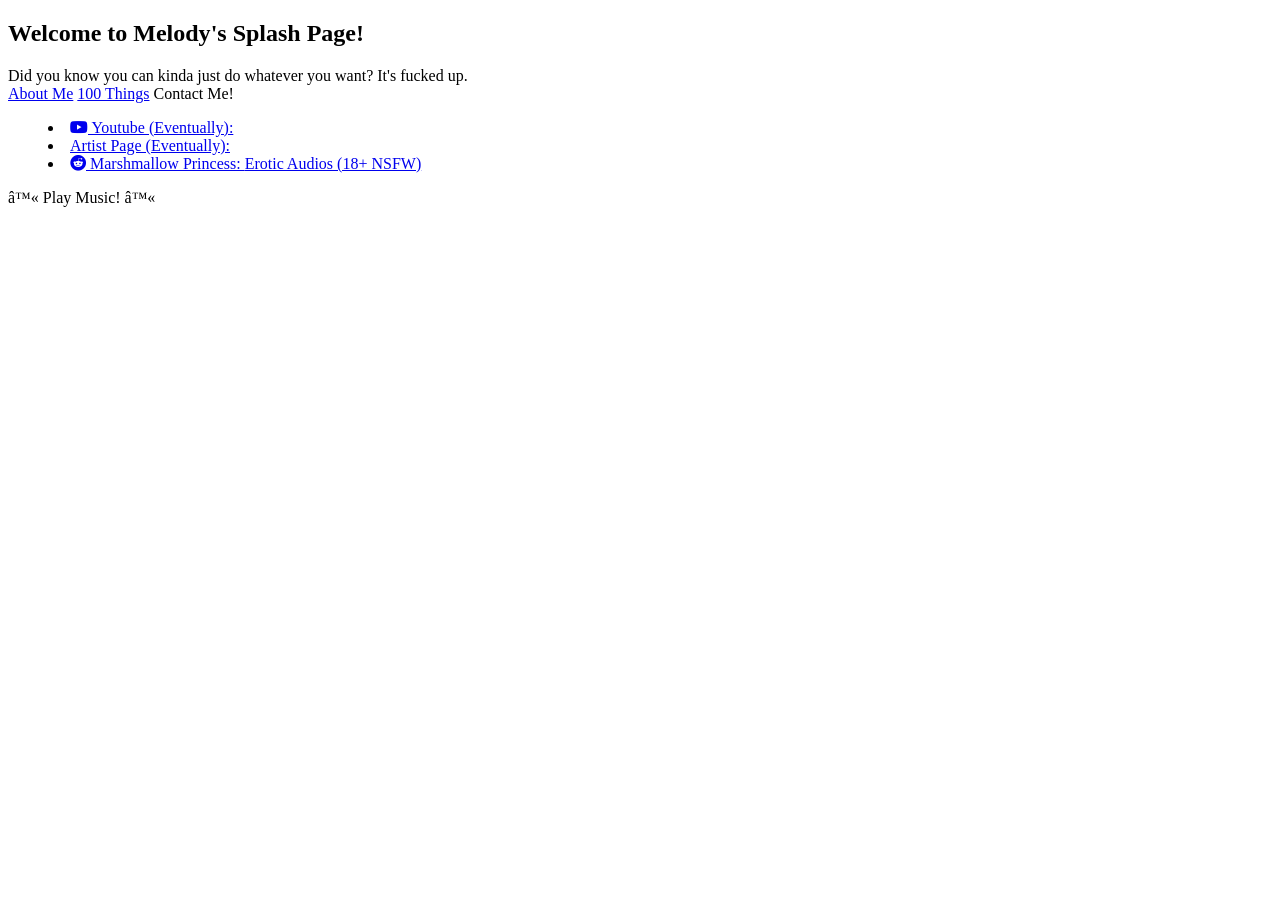
==== index.html @ 97fef3a1 "Icon Troubleshooting" ====
<!DOCTYPE html>
<html lang="en">
    <head>
        <!-- Icon -->
        <link rel="icon" href="icon.ico?">
        <!-- Font Awesome -->
        <link rel="stylesheet" href="https://cdnjs.cloudflare.com/ajax/libs/font-awesome/6.0.0/css/all.min.css" integrity="sha512-9usAa10IRO0HhonpyAIVpjrylPvoDwiPUiKdWk5t3PyolY1cOd4DSE0Ga+ri4AuTroPR5aQvXU9xC6qOPnzFeg==" crossorigin="anonymous" referrerpolicy="no-referrer">
        <!-- Fonts -->
        <link rel="preconnect" href="https://fonts.googleapis.com">
        <link rel="preconnect" href="https://fonts.gstatic.com" crossorigin>
        <link href="https://fonts.googleapis.com/css2?family=Architects+Daughter&family=Dancing+Script:wght@400..700&family=Indie+Flower&family=Orbitron:wght@400..900&family=Philosopher:ital,wght@0,400;0,700;1,400;1,700&display=swap" rel="stylesheet">
        <!-- JQUERY -->
        <script src="https://code.jquery.com/jquery-3.5.1.min.js" integrity="sha256-9/aliU8dGd2tb6OSsuzixeV4y/faTqgFtohetphbbj0=" crossorigin="anonymous"></script>
        <!-- Scripts -->
        <script async defer src="main.js"></script>
        <script src="name.js"></script>
        <script src="music.js"></script>
        <!-- Styles -->
        <link rel="stylesheet" href="main.css">
    </head>
    <body>
        <hgroup id="title-section">
            <section id="title-text">
                <h1 id="welcome-message">
                    Welcome to <span class="myName Melody">Melody</span>'s Splash Page!
                </h1>
                <div id="silly-quote">Did you know you can kinda just do whatever you want? It's fucked up.</div>
                </section>
            <!-- The Below is for if I ever draw images for my various personas. I want everything on this site to be made by me. With exception for fonts and programming languages I suppose. -->
            <section id="title-image"></section>
        </hgroup>
        <main id="main-section">
            <div id="quick-nav">
                <a class="quick-nav-button" href="aboutme.html">About Me</a>
                <a class="quick-nav-button" href="100things.html">100 Things</a>
                <a class="quick-nav-button">Contact Me!</a>
            </div>
            <menu id="options">
                <li>
                    <a class="link-title" href="https://en.wikipedia.org/wiki/HTTP_404"><i class="fa-brands fa-youtube"></i> Youtube (Eventually):</a>
                </li>
                <li>
                    <a class="link-title color2" href="https://en.wikipedia.org/wiki/HTTP_404">Artist Page (Eventually):</a>
                </li>
                <li>
                    <a class="link-title color3" href="https://www.reddit.com/user/Marshmello_Princess/"><i class="fa-brands fa-reddit"></i>  Marshmallow Princess: <span class="link-description">Erotic Audios (18+ NSFW)</span></a>
                </li>
            </menu>
            <!-- I SHOULD ADD A SECTION FOR KO FI AND PATREON AT THE BOTTOM ALONG WITH A CUTE BEGGING FOR MONEY MESSAGE OF SOME KIND -->
        </main>
        <p id="play-music">♫ Play Music! ♫</p>
        <audio id="song">
            <source src="DancingSpiritRedux.mp3" type="audio/ogg">
        </audio>
    </body>
</html>
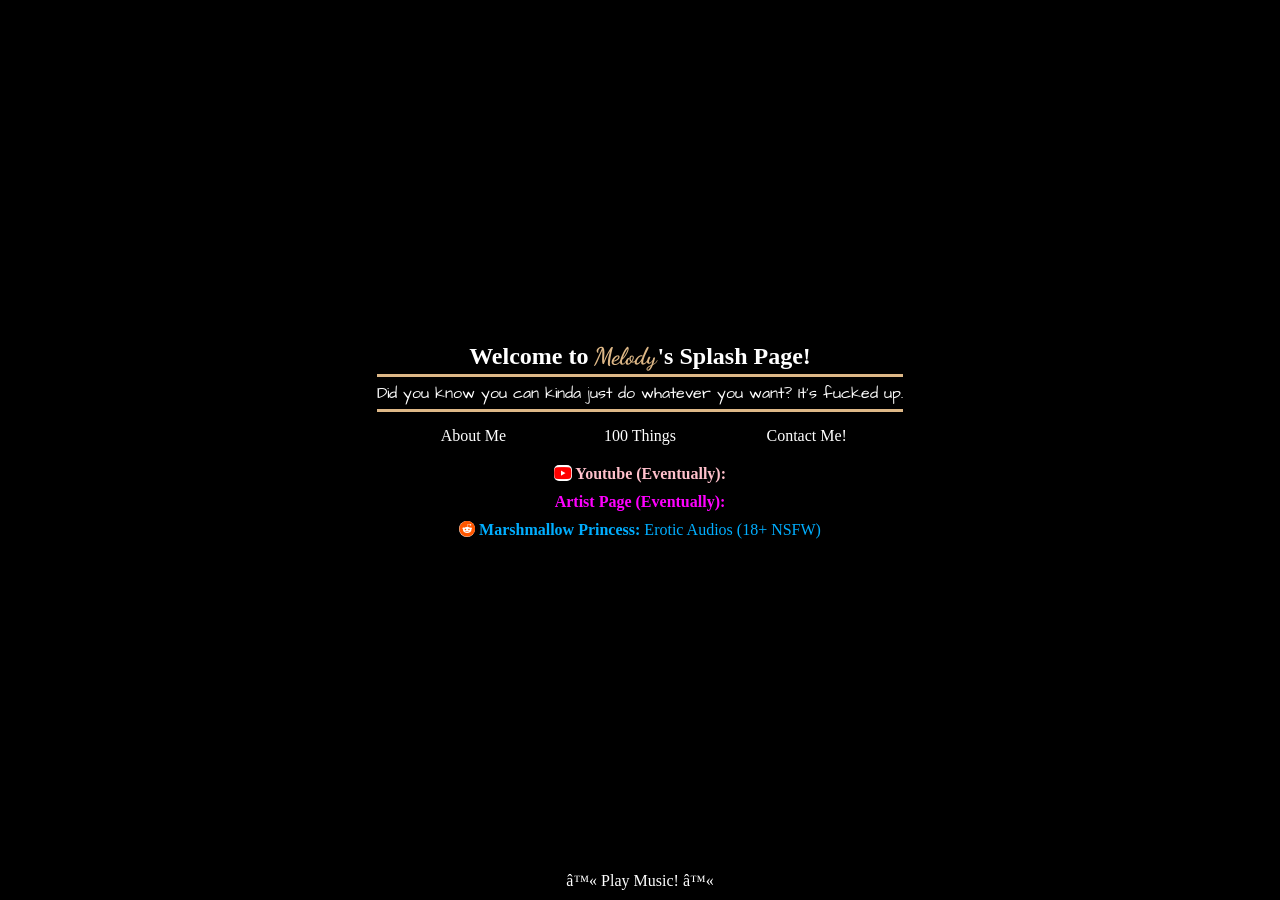
==== commit 1f62d66a: "Contact Form Implementation and Experimentation" ====
--- a/index.html
+++ b/index.html
@@ -1,8 +1,10 @@
 <!DOCTYPE html>
 <html lang="en">
     <head>
+        <!-- Mobile Formatting -->
+        <meta name="viewport" content="width=device-width, initial-scale=1.0">
         <!-- Icon -->
-        <link rel="icon" href="icon.ico?">
+        <link rel="icon" href="Icon.ico">
         <!-- Font Awesome -->
         <link rel="stylesheet" href="https://cdnjs.cloudflare.com/ajax/libs/font-awesome/6.0.0/css/all.min.css" integrity="sha512-9usAa10IRO0HhonpyAIVpjrylPvoDwiPUiKdWk5t3PyolY1cOd4DSE0Ga+ri4AuTroPR5aQvXU9xC6qOPnzFeg==" crossorigin="anonymous" referrerpolicy="no-referrer">
         <!-- Fonts -->
@@ -12,9 +14,9 @@
         <!-- JQUERY -->
         <script src="https://code.jquery.com/jquery-3.5.1.min.js" integrity="sha256-9/aliU8dGd2tb6OSsuzixeV4y/faTqgFtohetphbbj0=" crossorigin="anonymous"></script>
         <!-- Scripts -->
-        <script async defer src="main.js"></script>
         <script src="name.js"></script>
         <script src="music.js"></script>
+        <script defer src="main.js"></script>
         <!-- Styles -->
         <link rel="stylesheet" href="main.css">
     </head>
@@ -33,7 +35,7 @@
             <div id="quick-nav">
                 <a class="quick-nav-button" href="aboutme.html">About Me</a>
                 <a class="quick-nav-button" href="100things.html">100 Things</a>
-                <a class="quick-nav-button">Contact Me!</a>
+                <a class="quick-nav-button" href="contact-me.html">Contact Me!</a>
             </div>
             <menu id="options">
                 <li>
--- a/main.css
+++ b/main.css
@@ -0,0 +1,270 @@
+@font-face {
+  font-family: StarLitNight;
+  src: url('Star.ttf');
+}
+
+:root{
+    --Mikey: rgb(4, 255, 171);
+    --Melody: burlywood;
+    --KittyWolf: magenta;
+    --PhoenixSteve: rgb(0, 174, 255);
+    --Marshmallow: pink;
+    --Luna: rgb(164, 77, 190);
+    --Color: var(--Melody);
+    --Color2: var(--KittyWolf);
+    --Color3: var(--PhoenixSteve);
+    --Color4: var(--Marshmallow);
+    interpolate-size: allow-keywords;
+}
+
+*{
+    margin: 0;
+    padding: 0;
+    box-sizing: border-box;
+    cursor: default;
+}
+
+html{
+    height: 100%;
+    width: 100%;
+}
+
+menu{
+    list-style-type: none;
+}
+
+body{
+    height: 100%;
+    width: 100%;
+
+    display:flex;
+    justify-content: center;
+    align-items:center;
+    flex-direction:column;
+
+    background-color: black;
+    color: white;
+
+    overflow: hidden;
+}
+
+#title-section{
+    display:flex;
+    flex-direction:row;
+}
+
+#welcome-message{
+    text-align:center;
+    border-bottom: solid;
+    border-bottom-color: var(--Color);
+    margin-bottom: 5px;
+    padding-bottom: 3px;
+    height: 50px;
+    font-family:"Jura";
+    /* Mobile */
+    height: auto;
+}
+
+#title-text{
+    display:flex;
+    flex-direction:column;
+}
+
+#title-image{
+
+}
+
+#quick-nav{
+    text-align: center;
+    display:flex;
+    flex-direction:row;
+    justify-content: center;;
+    width:500px;
+    padding-bottom:10px;
+    font-family:"Jura";
+    max-width:-webkit-fill-available;
+}
+.quick-nav-button{
+    text-align:center;
+    width: -moz-available;
+    width: -webkit-fill-available;
+}
+
+#main-section{
+    text-align:center;
+    margin-top:5px;
+    padding: 20px;
+    padding-top:10px;
+    /* mobile */
+    width:inherit;
+    align-items: center;
+    display: flex;
+    flex-direction: column;
+}
+li{
+    padding-top:10px;
+}
+.link-title:hover{
+    cursor:pointer;
+}
+
+a:link {
+  color: var(--Color4);
+  background-color: transparent;
+  text-decoration: none;
+}
+
+a:visited {
+  color: white;
+  background-color: transparent;
+  text-decoration: none;
+}
+a.color2:link {
+  color: var(--Color2);
+  background-color: transparent;
+  text-decoration: none;
+}
+
+a.color3:link {
+  color: var(--Color3);
+  background-color: transparent;
+  text-decoration: none;
+}
+
+a.quick-nav-button:link{
+color: white;
+  background-color: transparent;
+  text-decoration: none;
+}
+a.quick-nav-button:visited{
+    color: white;
+  background-color: transparent;
+  text-decoration: none;
+}
+
+.quick-nav-button:hover{
+    cursor:pointer;
+}
+
+.Mikey{
+    color: var(--Mikey);
+    font-family:"Philosopher";
+}
+
+.Melody{
+    color: var(--Melody);
+    font-family:"Dancing Script";
+}
+
+.KittyWolf{
+    color: var(--KittyWolf);
+    font-family:"Architects Daughter";
+}
+
+.PhoenixSteve{
+    color: var(--PhoenixSteve);
+    font-family:"Orbitron";
+}
+
+.Marshmallow{
+    color: var(--Marshmallow);
+    font-family:"Indie Flower";
+}
+
+.Luna{
+    color: var(--Luna);
+    font-family:"StarLitNight"
+}
+
+#silly-quote{
+    text-align:center;
+    border-bottom: solid;
+    border-color: var(--Color);
+    padding-bottom: 5px;
+    font-family: "architects daughter";
+    user-select: none; 
+}
+#silly-quote:hover{
+    cursor:pointer;
+}
+
+.fa-reddit{
+    color: #FF5700;
+    background-color:white;
+    border-radius: 100%;
+}
+
+.fa-youtube{
+    color:#FF0000;
+    background-color:white;
+    border-radius:5px;
+}
+
+#options{
+    font-size:16px;
+}
+
+.link-title{
+    font-family:"Jura";
+    font-weight:bold;
+}
+.link-description{
+    font-weight: normal;
+}
+
+#music-popup{
+    position: absolute;
+    top: 0;
+    background-color: darkmagenta;
+    padding: 5px;
+    border: solid 1px;
+    border-radius: 5px;
+    font-family: "Jura";
+    font-size: 15px;
+    margin-top: 10px;
+    transition: 1000ms;
+    transform: translateY(-100px);
+    text-align:center;
+}
+
+#play-music{
+    padding-top:5px;
+    font-family:Jura;
+    position:absolute;
+    bottom:10px;
+    text-align:center;
+}
+#play-music:hover{
+    cursor:pointer;
+    color:aqua;
+}
+
+#splash-page{
+    padding-top:5px;
+    font-family:Jura;
+    position:absolute;
+    bottom:10px;
+}
+
+#splash-page:hover{
+    cursor:pointer;
+    color:aqua;
+}
+
+a#splash-page:link{
+    color: white;
+    background-color: transparent;
+    text-decoration: none;
+}
+
+.fa-check{
+    color:green;
+}
+
+.fa-exclamation{
+    color:yellow;
+}
+
+.fa-x{
+    color: red;
+}
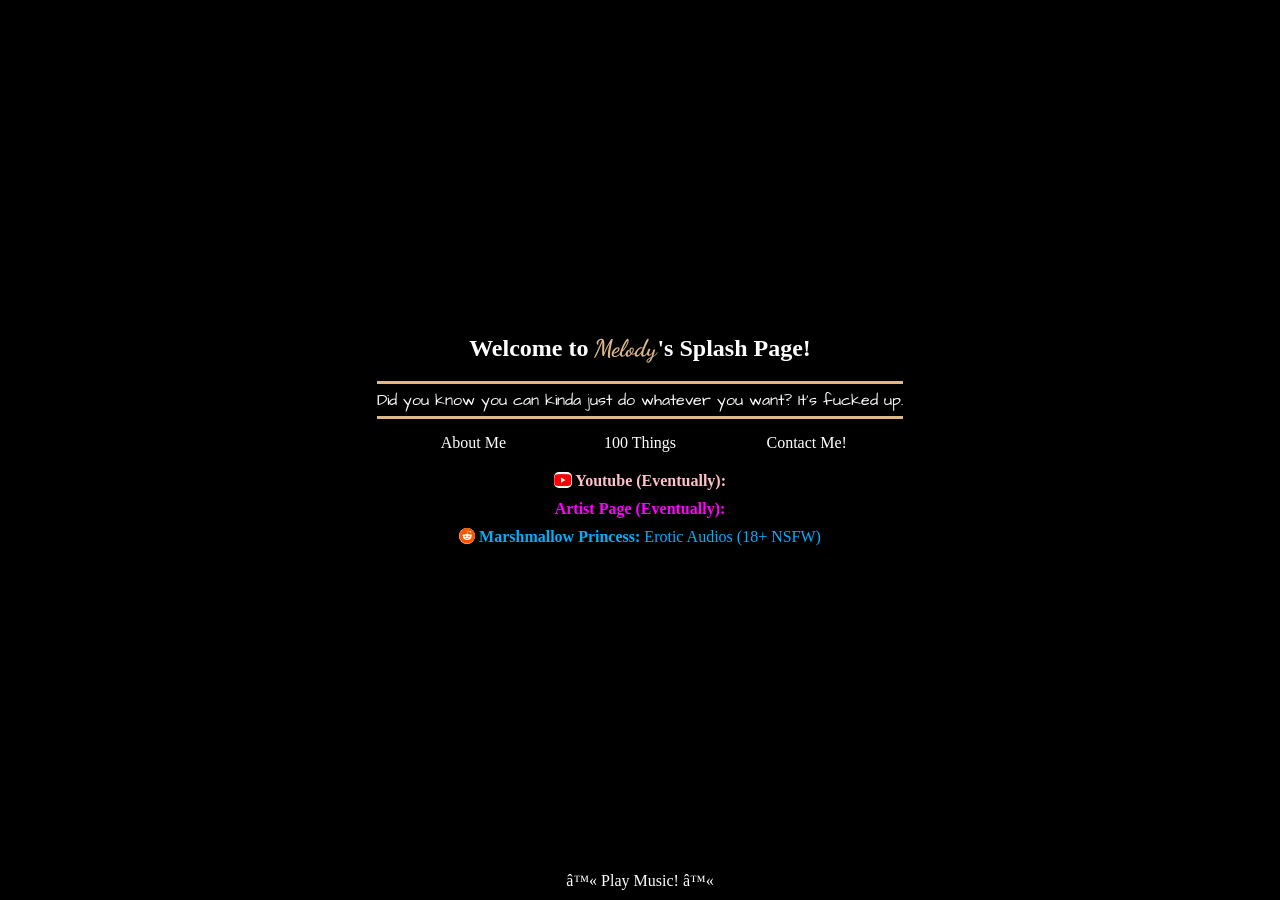
==== commit 44fea883: "Various Tweaks" ====
--- a/index.html
+++ b/index.html
@@ -8,6 +8,7 @@
         <!-- Font Awesome -->
         <link rel="stylesheet" href="https://cdnjs.cloudflare.com/ajax/libs/font-awesome/6.0.0/css/all.min.css" integrity="sha512-9usAa10IRO0HhonpyAIVpjrylPvoDwiPUiKdWk5t3PyolY1cOd4DSE0Ga+ri4AuTroPR5aQvXU9xC6qOPnzFeg==" crossorigin="anonymous" referrerpolicy="no-referrer">
         <!-- Fonts -->
+        <link rel="preload" href="Star.ttf" as="font" type="font/ttf" crossorigin>
         <link rel="preconnect" href="https://fonts.googleapis.com">
         <link rel="preconnect" href="https://fonts.gstatic.com" crossorigin>
         <link href="https://fonts.googleapis.com/css2?family=Architects+Daughter&family=Dancing+Script:wght@400..700&family=Indie+Flower&family=Orbitron:wght@400..900&family=Philosopher:ital,wght@0,400;0,700;1,400;1,700&display=swap" rel="stylesheet">
--- a/main.css
+++ b/main.css
@@ -61,8 +61,6 @@
     padding-bottom: 3px;
     height: 50px;
     font-family:"Jura";
-    /* Mobile */
-    height: auto;
 }
 
 #title-text{
@@ -264,6 +262,9 @@
 .fa-exclamation{
     color:yellow;
 }
+.fa-question{
+    color:yellow;
+}
 
 .fa-x{
     color: red;
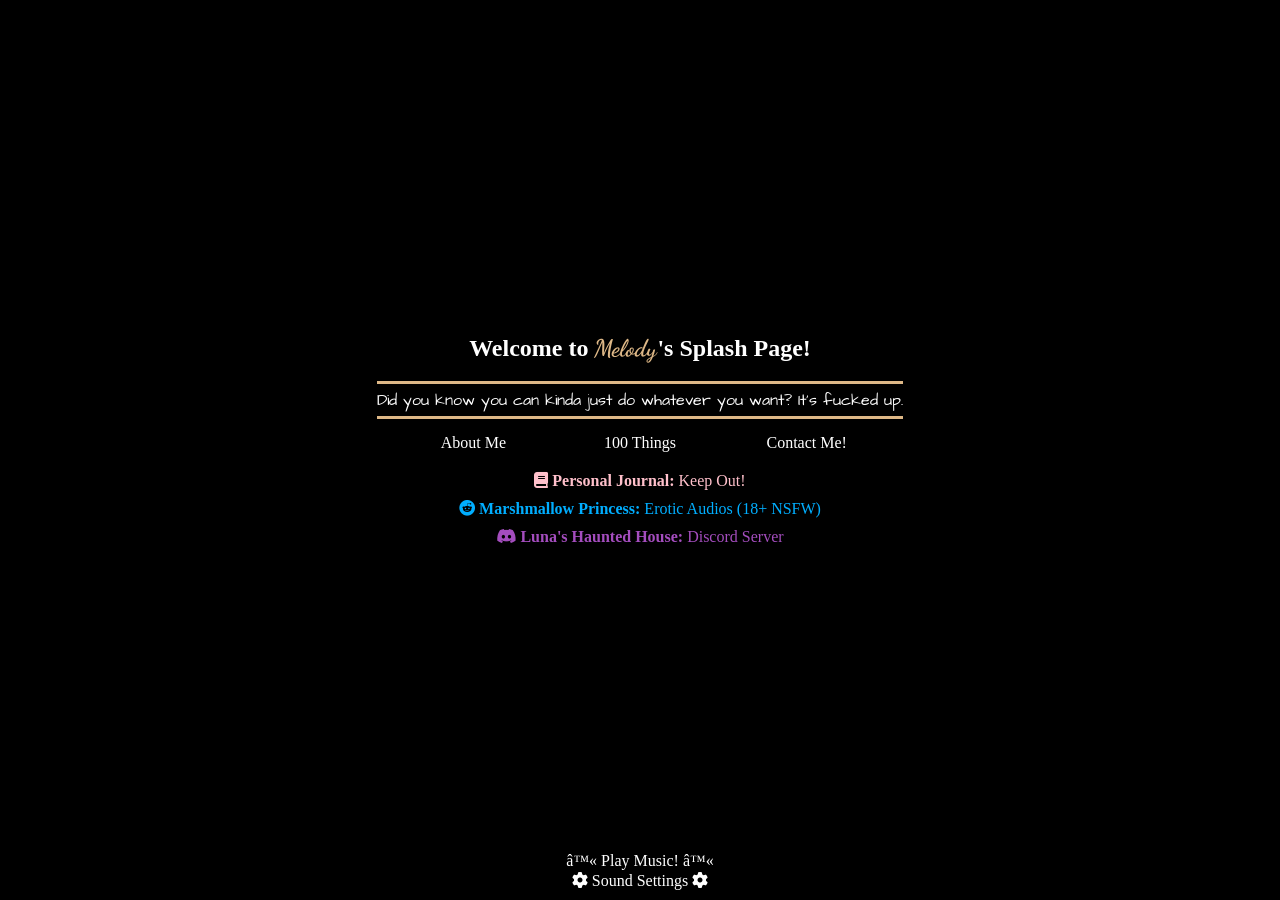
==== commit 95da9a6e: "Huge Update" ====
--- a/index.html
+++ b/index.html
@@ -4,22 +4,23 @@
         <!-- Mobile Formatting -->
         <meta name="viewport" content="width=device-width, initial-scale=1.0">
         <!-- Icon -->
-        <link rel="icon" href="Icon.ico">
+        <link rel="icon" href="assets/Icon.ico">
         <!-- Font Awesome -->
         <link rel="stylesheet" href="https://cdnjs.cloudflare.com/ajax/libs/font-awesome/6.0.0/css/all.min.css" integrity="sha512-9usAa10IRO0HhonpyAIVpjrylPvoDwiPUiKdWk5t3PyolY1cOd4DSE0Ga+ri4AuTroPR5aQvXU9xC6qOPnzFeg==" crossorigin="anonymous" referrerpolicy="no-referrer">
         <!-- Fonts -->
-        <link rel="preload" href="Star.ttf" as="font" type="font/ttf" crossorigin>
+        <link rel="preload" href="assets/Star.ttf" as="font" type="font/ttf" crossorigin>
+        <link rel="preload" href="assets/RoyalFlush.ttf" as="font" type="font/ttf" crossorigin>
         <link rel="preconnect" href="https://fonts.googleapis.com">
         <link rel="preconnect" href="https://fonts.gstatic.com" crossorigin>
         <link href="https://fonts.googleapis.com/css2?family=Architects+Daughter&family=Dancing+Script:wght@400..700&family=Indie+Flower&family=Orbitron:wght@400..900&family=Philosopher:ital,wght@0,400;0,700;1,400;1,700&display=swap" rel="stylesheet">
         <!-- JQUERY -->
         <script src="https://code.jquery.com/jquery-3.5.1.min.js" integrity="sha256-9/aliU8dGd2tb6OSsuzixeV4y/faTqgFtohetphbbj0=" crossorigin="anonymous"></script>
         <!-- Scripts -->
-        <script src="name.js"></script>
-        <script src="music.js"></script>
-        <script defer src="main.js"></script>
+        <script src="scripts/name.js"></script>
+        <script src="scripts/music.js"></script>
+        <script defer src="scripts/main.js"></script>
         <!-- Styles -->
-        <link rel="stylesheet" href="main.css">
+        <link rel="stylesheet" href="styles/main.css">
     </head>
     <body>
         <hgroup id="title-section">
@@ -40,20 +41,29 @@
             </div>
             <menu id="options">
                 <li>
+                    <a class="link-title" href="journal.html"><i class="fa-solid fa-book"></i> Personal Journal: <span class="link-description">Keep Out!</span></a>
+                </li>
+                <!--                 
+                <li>
                     <a class="link-title" href="https://en.wikipedia.org/wiki/HTTP_404"><i class="fa-brands fa-youtube"></i> Youtube (Eventually):</a>
                 </li>
                 <li>
                     <a class="link-title color2" href="https://en.wikipedia.org/wiki/HTTP_404">Artist Page (Eventually):</a>
+                </li> 
+                -->
+                <li>
+                    <a class="link-title color3" href="https://www.reddit.com/user/Marshmello_Princess/"><i class="fa-brands fa-reddit"></i>  Marshmallow Princess: <span class="link-description">Erotic Audios (18+ NSFW)</span></a>
                 </li>
                 <li>
-                    <a class="link-title color3" href="https://www.reddit.com/user/Marshmello_Princess/"><i class="fa-brands fa-reddit"></i>  Marshmallow Princess: <span class="link-description">Erotic Audios (18+ NSFW)</span></a>
+                    <a class="link-title color4" href="https://discord.gg/pfvJxSS2dw"><i class="fa-brands fa-discord"></i> Luna's Haunted House: <span class="link-description">Discord Server</span></a>
                 </li>
             </menu>
             <!-- I SHOULD ADD A SECTION FOR KO FI AND PATREON AT THE BOTTOM ALONG WITH A CUTE BEGGING FOR MONEY MESSAGE OF SOME KIND -->
         </main>
         <p id="play-music">♫ Play Music! ♫</p>
+        <p id="music-settings"><i class="fa-solid fa-gear"></i> Sound Settings <i class="fa-solid fa-gear"></i></p>
         <audio id="song">
-            <source src="DancingSpiritRedux.mp3" type="audio/ogg">
+            <source src="music/DancingSpiritRedux.mp3" type="audio/ogg">
         </audio>
     </body>
 </html>
--- a/styles/main.css
+++ b/styles/main.css
@@ -0,0 +1,317 @@
+@font-face {
+    font-family: StarLitNight;
+    src: url('../assets/Star.ttf');
+}
+@font-face{
+    font-family: RoyalFlush;
+    src: url('../assets/RoyalFlush.ttf')
+}
+@font-face{
+    font-family: CircusAce;
+    src: url('../assets/CircusAce.otf')
+}
+
+:root{
+    --Mikey: rgb(4, 255, 171);
+    --Melody: burlywood;
+    --KittyWolf: magenta;
+    --PhoenixSteve: rgb(0, 174, 255);
+    --Marshmallow: pink;
+    --Luna: rgb(164, 77, 190);
+    --Color: var(--Melody);
+    --Color2: var(--KittyWolf);
+    --Color3: var(--PhoenixSteve);
+    --Color4: var(--Marshmallow);
+    --Color5: var(--Luna);
+    --Color6: var(--Mikey);
+    interpolate-size: allow-keywords;
+}
+
+*{
+    margin: 0;
+    padding: 0;
+    box-sizing: border-box;
+    cursor: default;
+}
+
+html{
+    height: 100%;
+    width: 100%;
+}
+
+menu{
+    list-style-type: none;
+}
+
+body{
+    height: 100%;
+    width: 100%;
+
+    display:flex;
+    justify-content: center;
+    align-items:center;
+    flex-direction:column;
+
+    background-color: black;
+    color: white;
+
+    overflow: hidden;
+}
+
+#title-section{
+    display:flex;
+    flex-direction:row;
+}
+
+#welcome-message{
+    text-align:center;
+    border-bottom: solid;
+    border-bottom-color: var(--Color);
+    margin-bottom: 5px;
+    padding-bottom: 3px;
+    height: 50px;
+    font-family:"Jura";
+}
+
+#title-text{
+    display:flex;
+    flex-direction:column;
+}
+
+#title-image{
+
+}
+
+#quick-nav{
+    text-align: center;
+    display:flex;
+    flex-direction:row;
+    justify-content: center;;
+    width:500px;
+    padding-bottom:10px;
+    font-family:"Jura";
+    max-width:-webkit-fill-available;
+    max-width: -moz-available;
+}
+.quick-nav-button{
+    text-align:center;
+    width: -moz-available;
+    width: -webkit-fill-available;
+}
+
+#main-section{
+    text-align:center;
+    margin-top:5px;
+    padding: 20px;
+    padding-top:10px;
+    /* mobile */
+    width:inherit;
+    align-items: center;
+    display: flex;
+    flex-direction: column;
+}
+li{
+    padding-top:10px;
+}
+.link-title:hover{
+    cursor:pointer;
+}
+
+a:link {
+    color: var(--Color4);
+    background-color: transparent;
+    text-decoration: none;
+}
+
+a:visited {
+    color: white;
+    background-color: transparent;
+    text-decoration: none;
+}
+a.color2:link {
+    color: var(--Color2);
+    background-color: transparent;
+    text-decoration: none;
+}
+
+a.color3:link {
+    color: var(--Color3);
+    background-color: transparent;
+    text-decoration: none;
+}
+
+a.color4:link {
+    color: var(--Color5);
+    background-color: transparent;
+    text-decoration: none;
+}
+
+a.color5:link {
+    color: var(--Color6);
+    background-color: transparent;
+    text-decoration: none;
+}
+
+a.quick-nav-button:link{
+    color: white;
+    background-color: transparent;
+    text-decoration: none;
+}
+a.quick-nav-button:visited{
+    color: white;
+    background-color: transparent;
+    text-decoration: none;
+}
+
+.quick-nav-button:hover{
+    cursor:pointer;
+}
+
+.Mikey{
+    color: var(--Mikey);
+    font-family:"Philosopher";
+}
+
+.Melody{
+    color: var(--Melody);
+    font-family:"Dancing Script";
+}
+
+.KittyWolf{
+    color: var(--KittyWolf);
+    font-family:"Architects Daughter";
+}
+
+.PhoenixSteve{
+    color: var(--PhoenixSteve);
+    font-family:"Orbitron";
+}
+
+.Marshmallow{
+    color: var(--Marshmallow);
+    font-family:"Indie Flower";
+}
+
+.Luna{
+    color: var(--Luna);
+    font-family:"StarLitNight"
+}
+
+#silly-quote{
+    text-align:center;
+    border-bottom: solid;
+    border-color: var(--Color);
+    padding-bottom: 5px;
+    font-family: "architects daughter";
+    user-select: none; 
+}
+#silly-quote:hover{
+    cursor:pointer;
+}
+/* 
+.fa-reddit{
+    color: #FF5700;
+    background-color:white;
+    border-radius: 100%;
+}
+
+.fa-youtube{
+    color:#FF0000;
+    background-color:white;
+    border-radius:5px;
+}
+ */
+#options{
+    font-size:16px;
+}
+
+.link-title{
+    font-family:"Jura";
+    font-weight:bold;
+}
+.link-description{
+    font-weight: normal;
+}
+
+#music-popup{
+    position: absolute;
+    top: 0;
+    background-color: darkmagenta;
+    padding: 5px;
+    border: solid 1px;
+    border-radius: 5px;
+    font-family: "Jura";
+    font-size: 15px;
+    margin-top: 10px;
+    transition: 1000ms;
+    transform: translateY(-100px);
+    text-align:center;
+}
+
+#play-music{
+    padding-top:5px;
+    font-family:Jura;
+    position:absolute;
+    bottom:30px;
+    text-align:center;
+}
+#play-music:hover{
+    cursor:pointer;
+    color:aqua;
+}
+
+#music-settings{
+    padding-top:5px;
+    font-family:Jura;
+    position:absolute;
+    bottom:10px;
+    text-align:center;
+}
+#music-settings:hover{
+    cursor:pointer;
+    color:aqua;
+}
+
+
+#splash-page{
+    padding-top:5px;
+    font-family:Jura;
+    position:absolute;
+    bottom:10px;
+}
+
+#splash-page:hover{
+    cursor:pointer;
+    color:aqua;
+}
+
+a#splash-page:link{
+    color: white;
+    background-color: transparent;
+    text-decoration: none;
+}
+
+.fa-check{
+    color:green;
+}
+
+.fa-exclamation{
+    color:yellow;
+}
+.fa-question{
+    color:yellow;
+}
+
+.fa-x{
+    color: red;
+}
+
+.the-steves{
+    padding-left: 2px;
+    padding-right: 2px;
+    font-family: 'Goldman';
+    text-shadow: -1px 0 red, 0 1px red, 1px 0 red, 0 -1px red;
+}
+.the-steves:hover{
+    cursor:pointer;
+}
